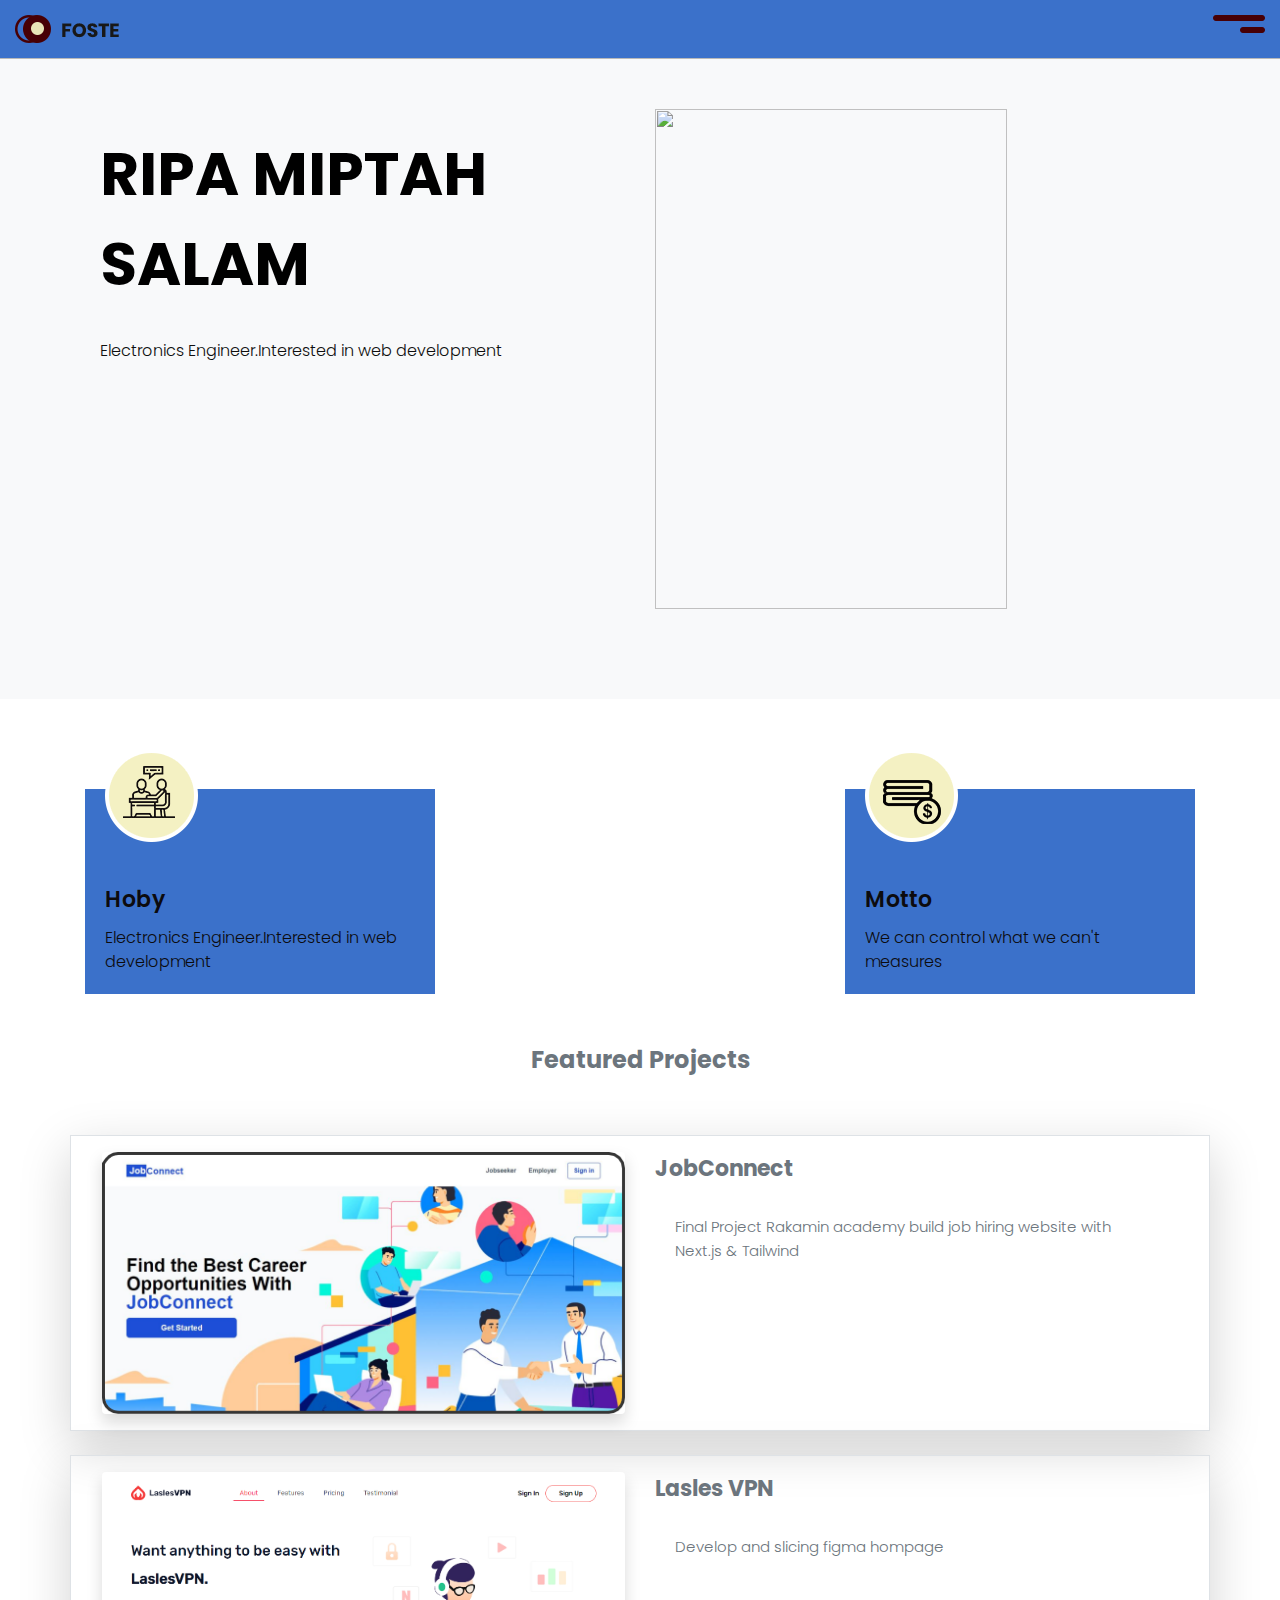
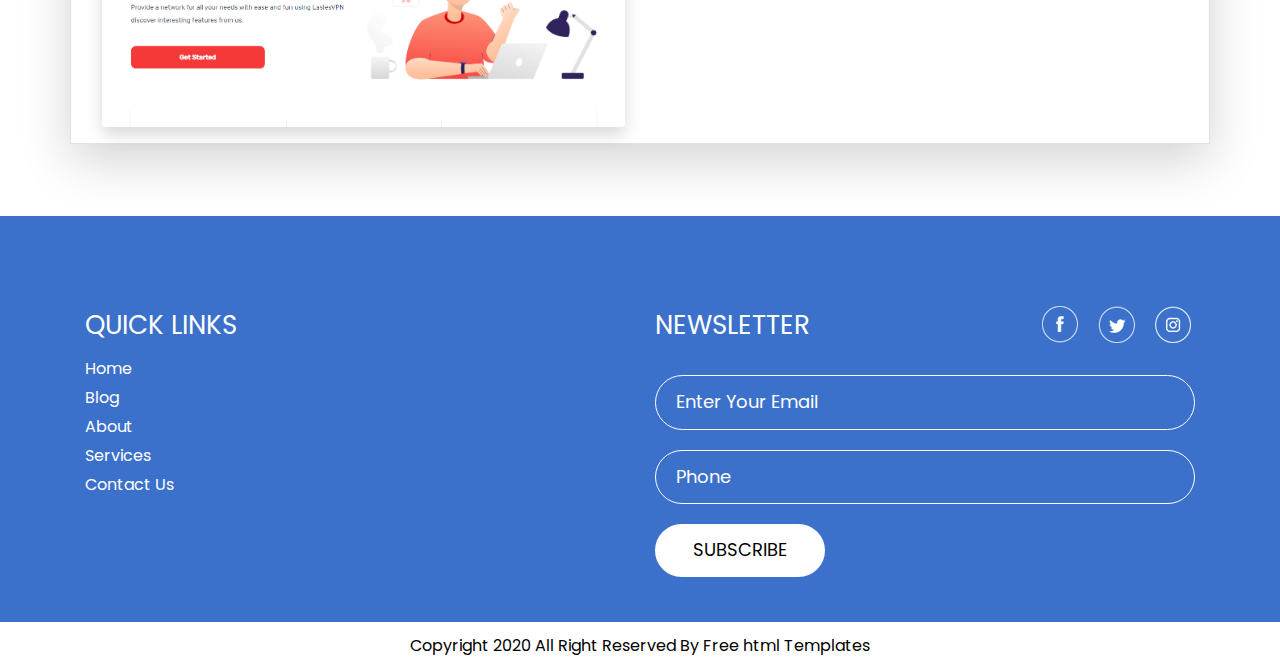
==== index.html @ 7a9833ff "Initial commit" ====
<!DOCTYPE html>
<html lang="en">
   <head>
      <!-- basic -->
      <meta charset="utf-8">
      <meta http-equiv="X-UA-Compatible" content="IE=edge">
      <meta name="viewport" content="width=device-width, initial-scale=1">
      <!-- mobile metas -->
      <meta name="viewport" content="width=device-width, initial-scale=1">
      <meta name="viewport" content="initial-scale=1, maximum-scale=1">
      <!-- site metas -->
      <title>Foste</title>
      <meta name="keywords" content="">
      <meta name="description" content="">
      <meta name="author" content="">
      <!-- bootstrap css -->
      <link rel="stylesheet" type="text/css" href="css/bootstrap.min.css">
      <!-- style css -->
      <link rel="stylesheet" type="text/css" href="css/style.css">
      <!-- Responsive-->
      <link rel="stylesheet" href="css/responsive.css">
      <!-- fevicon -->
      <link rel="icon" href="images/fevicon.png" type="image/gif" />
      <!-- Scrollbar Custom CSS -->
      <link rel="stylesheet" href="css/jquery.mCustomScrollbar.min.css">
      <!-- Tweaks for older IEs-->
      <link rel="stylesheet" href="https://netdna.bootstrapcdn.com/font-awesome/4.0.3/css/font-awesome.css">
      <!-- owl stylesheets --> 
      <link rel="stylesheet" href="css/owl.carousel.min.css">
      <link rel="stylesheet" href="css/owl.theme.default.min.css">
      <link rel="stylesheet" href="https://cdnjs.cloudflare.com/ajax/libs/fancybox/2.1.5/jquery.fancybox.min.css" media="screen">
   </head>
   <body>
      <!--header section start -->
      <div class="header_section">
         <div class="container-fluid">
            <div class="row">
               <div class="col-md-3">
                  <div class="logo"><a href="index.html"><img src="images/logo.png"></a></div>
               </div>
               <div class="col-md-9">
                  <div class="menu_text">
                     <ul>
                        <div id="myNav" class="overlay">
                           <a href="javascript:void(0)" class="closebtn" onclick="closeNav()">&times;</a>
                           <div class="overlay-content">
                              <a href="index.html">Home</a>
                              <!-- <a href="blog.html">Blog</a>
                              <a href="about.html">About</a> -->
                              <a href="services.html">Services</a>
                              <!-- <a href="client.html">Client</a> -->
                              <a href="contact.html">Contact Us</a>
                           </div>
                        </div>
                        <span class="navbar-toggler-icon"></span>
                        <span onclick="openNav()"><img src="images/toogle-icon.png" class="toggle_menu"></span>
                  </div>
                  </li>
                  </ul>
               </div>
            </div>
         </div>
      </div>   
         <!-- banner section start -->
      <div class="banner_section bg-light">
         <div class="container-fluid padding_0">

                        <div class="row">
                           <div class="col-md-6">
                              <div class="padding_left_0">
                                 <h1 class="retailer_text">Ripa Miptah Salam</h1>
                                 <p class="search_text">Electronics Engineer.Interested in web development </p>
                                
                              </div>
                           </div>
                           <div class="col-md-6">
                              <div><img src="images/img-profile.jpg" class="image_1" ></div>
                           </div>
                        </div>
                     </div>
                    
                  </div>
               </div>
      </div>
     
    
      <div class="advisor_section_2 layout_padding mb-5">
         <div class="container">
            <div class="box_section">
               <div class="row justify-content-between">
                  <div class="col-lg-4 col-sm-12">
                     <div class="box_main">
                        <div class="image_3"></div>
                        <h4 class="consultative_text">Hoby</h4>
                        <p class="readable_text">Electronics Engineer.Interested in web development</p>
                     </div>
                  </div>
                  <div class="col-lg-4 col-sm-12">
                     <div class="box_main">
                        <div class="image_5"></div>
                        <h4 class="consultative_text">Motto</h4>
                        <p class="readable_text">We can control what we can't measures</p>
                     </div>
                  </div>
               </div>
            </div>
         </div>
      </div>
      
     
      <!-- consulting section start -->
      <section id="project" class="mt-5 pb-5">
         <div class="container">
            <h1 class="text-center font-weight-bold text-2xl mb-5 bg-gradient bg-clip-text text-muted" data-aos="fade-up" data-aos-delay="150">Featured Projects</h1>

            <!-- Repeat this block for each project in the projects array -->
            <div class="d-flex flex-column w-100" id="project-cards"></div>
            
            <!-- End of repeat block -->

         </div>
      </section>
      
         
      <!-- footer section start -->
      <div class="footer_section layout_padding">
         <div class="container">
            <div class="row justify-content-between">
               
               <div class="col-lg-3 col-sm-6">
                  <h4 class="address_text">QUICK LINKS</h4>
                  <div class="footer_menu_main">
                     <div class="footer_menu">
                        <ul>
                           <li><a href="index.html.html">Home</a></li>
                           <li><a href="blog.html">Blog</a></li>
                           <li><a href="about.html">About</a></li>
                           <li><a href="services.html">Services</a></li>
                           <li><a href="contact.html">Contact Us</a></li>
                        </ul>
                     </div>
                  </div>
               </div>
               <div class="col-lg-6 col-sm-12">
                  <div class="newsletter_section">
                     <div class="newsletter_left">
                        <h4 class="address_text">Newsletter</h4>
                     </div>
                     <div class="newsletter_right">
                        <div class="social_icon">
                           <ul>
                              <li><a href="#"><img src="images/fb-icon.png"></a></li>
                              <li><a href="#"><img src="images/twitter-icon.png"></a></li>
                              <li><a href="#"><img src="images/instagram-icon.png"></a></li>
                           </ul>
                        </div>
                     </div>
                  </div>
                  <input type="text" class="mail_bt" placeholder="Enter Your Email" name="Enter Your Email">
                  <input type="text" class="mail_bt" placeholder="Phone" name="Phone">
                  <div class="subscribe_bt"><a href="#">Subscribe</a></div>
               </div>
            </div>
         </div>
      </div>
      <!-- footer section end -->
      <!-- copyright section start -->
      <div class="copyright_section">
         <div class="copyright_text">Copyright 2020 All Right Reserved By <a href="https://html.design">Free html  Templates</a></div>
      </div>
      <!-- copyright section end -->
      <!-- Javascript files-->
      <script src="js/jquery.min.js"></script>
      <script src="js/popper.min.js"></script>
      <script src="js/bootstrap.bundle.min.js"></script>
      <script src="js/jquery-3.0.0.min.js"></script>
      <script src="js/plugin.js"></script>
      <!-- sidebar -->
      <script src="js/jquery.mCustomScrollbar.concat.min.js"></script>
      <script src="js/custom.js"></script>
      <!-- javascript --> 
      <script src="js/owl.carousel.js"></script>
      <script src="https:cdnjs.cloudflare.com/ajax/libs/fancybox/2.1.5/jquery.fancybox.min.js"></script>
      <script>
         $(document).ready(function(){
         $(".fancybox").fancybox({
         openEffect: "none",
         closeEffect: "none"
         });
              
         $(".zoom").hover(function(){
              
         $(this).addClass('transition');
         }, function(){
              
         $(this).removeClass('transition');
         });
         });
      </script> 
      <script>
         function openNav() {
         document.getElementById("myNav").style.width = "100%";
         }
         function closeNav() {
         document.getElementById("myNav").style.width = "0%";
         }
      </script>  
      
<script>
        // Sample user data
        const projects =[{
         "img": "images/homepage1.png",
         "title": "JobConnect",
         "description": "Final Project Rakamin academy build job hiring website with Next.js & Tailwind",
         "link": "https://github.com/ripasalam/jobconnectpro-client"
     },
     {
         "img": "images/laslesvpn1.png",
         "title": "Lasles VPN",
         "description": "Develop and slicing figma hompage",
         "link": "https://lasles-vpn-liart.vercel.app"
     }
 ]

        // Function to generate HTML for user cards
        const projectCardsHTML = projects.map(project => `
           <div>
               <a href="${project.link}" class="text-decoration-none">
                     <div class="row border p-3 rounded-lg shadow-lg mb-4 hover-opacity" data-aos="fade-up" data-aos-delay="300">
                        <div class="col-lg-6 d-flex align-items-center justify-content-center">
                           <img src="${project.img}" alt="project" class="img-fluid rounded shadow" style="max-width: 100%; height: auto;"/>
                        </div>
                        <div class="col-lg-6 text-center text-lg-left">
                           <h2 class="font-weight-bold text-muted mb-3">${project.title}</h2>
                           <p class="font-weight-medium text-secondary">${project.description}</p>
                        </div>
                     </div>
               </a>
            </div>
               `).join('');

        // Insert the generated HTML into the page
        document.getElementById('project-cards').innerHTML = projectCardsHTML;
    </script>
      
   </body>
</html>
---- css/style.css ----
/*--------------------------------------------------------------------- File Name: style.css ---------------------------------------------------------------------*/


/*--------------------------------------------------------------------- import Fonts ---------------------------------------------------------------------*/

@import url('https://fonts.googleapis.com/css?family=Rajdhani:300,400,500,600,700');
@import url('https://fonts.googleapis.com/css?family=Poppins:100,100i,200,200i,300,300i,400,400i,500,500i,600,600i,700,700i,800,800i,900,900i');

/*****---------------------------------------- 1) font-family: 'Rajdhani', sans-serif;
 2) font-family: 'Poppins', sans-serif;
 ----------------------------------------*****/


/*--------------------------------------------------------------------- import Files ---------------------------------------------------------------------*/

@import url(animate.min.css);
@import url(normalize.css);
@import url(icomoon.css);
@import url(css/font-awesome.min.css);
@import url(meanmenu.css);
@import url(owl.carousel.min.css);
@import url(swiper.min.css);
@import url(slick.css);
@import url(jquery.fancybox.min.css);
@import url(jquery-ui.css);
@import url(nice-select.css);

/*--------------------------------------------------------------------- skeleton ---------------------------------------------------------------------*/

* {
     box-sizing: border-box !important;
     transition: ease all 0.5s;
}

html {
     scroll-behavior: smooth;
     overflow-x: hidden !important;
}

body {
     color: #666666;
     font-size: 14px;
     font-family: Poppins;
     line-height: 1.80857;
     font-weight: normal;
     overflow-x: hidden !important;
}

a {
     color: #1f1f1f;
     text-decoration: none !important;
     outline: none !important;
     -webkit-transition: all .3s ease-in-out;
     -moz-transition: all .3s ease-in-out;
     -ms-transition: all .3s ease-in-out;
     -o-transition: all .3s ease-in-out;
     transition: all .3s ease-in-out;
}

h1,
h2,
h3,
h4,
h5,
h6 {
     letter-spacing: 0;
     font-weight: normal;
     position: relative;
     padding: 0 0 10px 0;
     font-weight: normal;
     line-height: normal;
     color: #111111;
     margin: 0
}

h1 {
     font-size: 24px
}

h2 {
     font-size: 22px
}

h3 {
     font-size: 18px
}

h4 {
     font-size: 16px
}

h5 {
     font-size: 14px
}

h6 {
     font-size: 13px
}

*,
*::after,
*::before {
     -webkit-box-sizing: border-box;
     -moz-box-sizing: border-box;
     box-sizing: border-box;
}

h1 a,
h2 a,
h3 a,
h4 a,
h5 a,
h6 a {
     color: #212121;
     text-decoration: none!important;
     opacity: 1
}

button:focus {
     outline: none;
}

ul,
li,
ol {
     margin: 0px;
     padding: 0px;
     list-style: none;
}

p {
     margin: 20px;
     font-weight: 300;
     font-size: 15px;
     line-height: 24px;
}

a {
     color: #222222;
     text-decoration: none;
     outline: none !important;
}

a,
.btn {
     text-decoration: none !important;
     outline: none !important;
     -webkit-transition: all .3s ease-in-out;
     -moz-transition: all .3s ease-in-out;
     -ms-transition: all .3s ease-in-out;
     -o-transition: all .3s ease-in-out;
     transition: all .3s ease-in-out;
}

img {
     max-width: 100%;
     height: auto;
}

 :focus {
     outline: 0;
}

.paddind_bottom_0 {
     padding-bottom: 0 !important;
}

.btn-custom {
     margin-top: 20px;
     background-color: transparent !important;
     border: 2px solid #ddd;
     padding: 12px 40px;
     font-size: 16px;
}

.lead {
     font-size: 18px;
     line-height: 30px;
     color: #767676;
     margin: 0;
     padding: 0;
}

.form-control:focus {
     border-color: #ffffff !important;
     box-shadow: 0 0 0 .2rem rgba(255, 255, 255, .25);
}

.navbar-form input {
     border: none !important;
}

.badge {
     font-weight: 500;
}

blockquote {
     margin: 20px 0 20px;
     padding: 30px;
}

button {
     border: 0;
     margin: 0;
     padding: 0;
     cursor: pointer;
}
.full {
     float: left;
     width: 100%;
}

.layout_padding {
     padding-top: 90px;
     padding-bottom: 0px;
}
.padding_0{
    padding: 0px;
}
.padding_left_0{
    padding-left: 100px;
}
.header_section {
    width: 100%;
    float: left;
    background-color: #3B71CA;
    height: auto;
    padding: 15px 0px;
    background-size: cover;
    background-repeat: no-repeat;
    border-bottom: 1px solid #b9b9b9;
}
.logo {
    width: 100%;
    float: left;
}
.menu_main {
    font-size: 16px;
    color: #fff;
    float: left;
}

.overlay {
    height: 100%;
    width: 0;
    position: fixed;
    z-index: 1;
    top: 0;
    left: 0;
    background-color: rgb(0,0,0);
    background-color: rgba(0,0,0, 0.9);
    overflow-x: hidden;
    transition: 0.5s;
}

.overlay .closebtn {
    position: absolute;
    top: 20px;
    right: 45px;
    font-size: 60px;
}
.overlay a {
    padding: 0px;
    text-decoration: none;
    font-size: 22px;
    color: #f1f1f1;
    display: block;
    transition: 0.3s;
}
.overlay-content {
    position: relative;
    top: 25%;
    width: 100%;
    text-align: center;
    margin-top: 30px;
}
.toggle_menu {
    top: 0px;
    position: relative;
    left: 0;
    float: right;
}
.banner_section {
    width: 100%;
    float: left;
    padding-top: 50px;
    padding-bottom: 90px;
}
.image_1 {
    width: 75%;
    
    height: 500px;
    align-items: center;
    display: flex;
    justify-content: center;

}
.retailer_text {
    width: 100%;
    float: left;
    font-size: 60px;
    color: #000000;
    padding-top: 20px;
    text-transform: uppercase;
    font-weight: bold;
}

.search_text {
    width: 100%;
    float: left;
    font-size: 16px;
    color: #0e0e0e;
    margin-left: 0px;
}
#my_slider a.carousel-control-prev {
    position: absolute;
    left: 616px;
    top: 112%;
    background-color: #470005;
}
#my_slider .carousel-control-prev, #my_slider .carousel-control-next {
    width: 65px;
    height: 65px;
    background: #1d1c24;
    opacity: 1;
    font-size: 30px;
    color: #000;
    border-radius: 100%;
}

#my_slider .carousel-control-prev:hover, #my_slider .carousel-control-next:hover, #my_slider .carousel-control-prev:focus, #my_slider .carousel-control-next:focus {
    background: #470005;
    color: #fff;
}
#my_slider a.carousel-control-next {
    position: absolute;
    right: 586px;
    top: 112%;
}
.btn_main {
    width: 100%;
    float: left;
}
.more_bt{
    width: 150px;
    float: left;
}
.more_bt a{
    width: 100%;
    float: left;
    font-size: 16px;
    color: #fffdfd;
    background-color: #470005;
    text-align: center;
    padding: 10px 0px;
    border-radius: 40px;
}
.more_bt a:hover{
    color: #fffdfd;
    background-color: #470005;
}

.contact_bt{
    width: 150px;
    float: left;
    margin-left: 15px;
}
.contact_bt a{
    width: 100%;
    float: left;
    font-size: 16px;
    color: #181818;
    background-color: #ffffff;
    text-align: center;
    padding: 10px 0px;
    border-radius: 40px;
}
.contact_bt a:hover{
    color: #ffffff;
    background-color: #470005;
}
.image_main {
    bottom: 100px;
    width: 45%;
    float: left;
    position: relative;
}
.image_0 {
    width: 50%;
    float: left;
    background-image: url(../images/img-2.png);
    height: 200px;
    padding: 70px 50px 130px 50px;
    background-size: 100%;
    background-repeat: no-repeat;
}
.image_2{
    width: 100%;
    float: left;
}

.see_text {
    width: 50%;
    float: left;
    font-size: 20px;
    color: #000;
    text-transform: uppercase;
    padding-top: 75px;
    padding-left: 10px;
}

.play_icon {
    width: 30%;
    margin: 0 auto;
    text-align: center;
    display: block;
}
.advisor_section{
    width: 100%;
    float: left;
}

.what_text{
    width: 100%;
    float: left;
    color: #0c0b0f;
    font-size: 40px;
    font-weight: bold;
}
.what_text::after {
    content: '';
    position: absolute;
    background-color: #000;
    width: 500px;
    height: 1px;
    top: 32px;
}
.advisor_section{
    width: 100%;
    float: left;
}

.box_main{
    width: 100%;
    float: left;
    background-color: #3B71CA ;
    height: auto;
    padding: 0px 20px 20px 20px;
}
.box_main:hover{
    background-color: #02b3ff;
}
.box_main:hover .consultative_text{
    color: #ffffff;
}
.box_main:hover .readable_text{
    color: #ffffff;
}
.consultative_text{
    width: 100%;
    float: left;
    color: #0c0b0e;
    font-size: 22px;
    font-weight: 600;
}
.readable_text{
    width: 100%;
    float: left;
    color: #0c0b0e;
    font-size: 16px;
    margin: 0px;
}
.image_3 {
    width: 100%;
    float: left;
    background-image: url(../images/img-3.png);
    height: 94px;
    background-repeat: no-repeat;
    top: -40px;
    position: relative;
}
.box_main .image_3:hover{
    background-image: url(../images/img-6.png);
}
.image_4 {
    width: 100%;
    float: left;
    background-image: url(../images/img-3.png);
    height: 94px;
    background-repeat: no-repeat;
    top: -40px;
    position: relative;
}
.box_main .image_4:hover{
    background-image: url(../images/img-6.png);
}
.image_4.active{
    background-image: url(../images/img-6.png);
}
.image_5 {
    width: 100%;
    float: left;
    background-image: url(../images/img-5.png);
    height: 94px;
    background-repeat: no-repeat;
    top: -40px;
    position: relative;
}
.box_main .image_5:hover{
    background-image: url(../images/img-7.png);
}
.box_main.active{
    background-color: #470005;
    color: #ffffff;
}
.consultative_text.active{
    color: #ffffff;
}
.readable_text.active{
        color: #ffffff;

}
.about_section{
    width: 100%;
    float: left;
}
.advisor_section_2 {
    width: 100%;
    float: left;
}
.image_8{
    width: 100%;
    float: left;
}
.about_taital{
    width: 100%;
    float: left;
    font-size: 40px;
    color: #1d1c24;
    font-weight: bold;
}
.lorem_text {
    width: 100%;
    float: left;
    font-size: 16px;
    color: #1d1c24;
    margin-left: 0px;
    padding-bottom: 20px;
}
.portfolio_section{
    width: 100%;
    float: left;
}
.images_section{
    width: 100%;
    float: left;
    padding-top: 40px;
}



.image {
  opacity: 1;
  display: block;
  width: 100%;
  height: 270px;
  transition: .5s ease;
  backface-visibility: hidden;
}

.middle {
  transition: .5s ease;
  opacity: 0;
  position: absolute;
  top: 50%;
  left: 50%;
  transform: translate(-50%, -50%);
  -ms-transform: translate(-50%, -50%);
  text-align: center;
}

.container_1:hover .image {
  opacity: 0.3;
  background-color: rgb(71.0.5.9.5)!important;

}

.container_1:hover .middle {
  opacity: 1;
  z-index: 2;
}

.text {
  color: white;
  font-size: 16px;
  padding: 16px 32px;
}

.hm-gradient {
    background-image: linear-gradient(to top, #f3e7e9 0%, #e3eeff 99%, #e3eeff 100%);
}
.darken-grey-text {
    color: #2E2E2E;
}

.container_1{
    position: relative;
}
.container_1::after{
    display: none;
    content: '';
    position: absolute;
    left: 0;
    top: 0;
    background-color: rgba(71 ,0 ,5 ,0.8);
    width: 100%;
    height: 100%;

}

.container_1:hover::after{
    display: block;
}

.portfolio_section_2 {
    width: 100%;
    float: left;
    background-image: url(../images/portfolio-bg.png);
    height: auto;
    background-size: cover;
    padding-bottom: 60px;
    background-repeat: no-repeat;
}
.best_taital {
    width: 40%;
    margin: 0 auto;
    font-size: 40px;
    color: #23242a;
    font-weight: bold;
    text-align: center;
}
.best_text {
    width: 75%;
    margin: 0 auto;
    font-size: 16px;
    color: #23242a;
    text-align: center;
    padding-top: 20px;
}
.get_bt {
    width: 330px;
    margin: 0 auto;
    text-align: center;;
}
.get_bt a{
    width: 100%;
    float: left;
    font-size: 16px;
    color: #ffffff;
    text-align: center;
    background-color: #500d12;
    border-radius: 40px;
    padding: 10px 0px;
    margin-top: 40px;
}
.consulting_section{
    width: 100%;
    float: left;
}.consulting_section_2{
    width: 100%;
    float: left;
    padding-top: 70px;
}
.lorem_text_1 {
    width: 100%;
    float: left;
    font-size: 16px;
    color: #1d1c24;
    margin-left: 0px;
    padding-bottom: 80px;
    padding-top: 80px;
}

.client_section {
    width: 100%;
    float: left;
    padding-bottom: 120px;
}
.client_section_2{
    width: 100%;
    float: left;
    padding-top: 70px;
}

.ipsum_text {
    width: 100%;
    float: left;
    font-size: 16px;
    color: #1d1d1d;
    margin-left: 0px;
    padding: 20px;
    border: 1px solid #000;
    text-align: justify;
}
.image_16{
    width: 30%;
    float: left;
}
.adipiscing_text {
    width: 70%;
    float: left;
    font-size: 22px;
    color: #23242a;
    padding-top: 7px;
}

.carousel-indicators .active {
    background-color: #d1b75e;
}
.carousel-indicators li {
    width: 40px;
    height: 10px;
    border-radius: 20px;
    background-color: #500d12;
}
.carousel-indicators {
    bottom: -120px;
}


.Contact_section {
    width: 100%;
    float: left;
    padding-bottom: 90px;
}
.categories_text {
    width: 100%;
    float: left;
    font-size: 50px;
    color: #1b1b1b;
    text-align: center;
    font-weight: bold;
}
.dummy_text{
    width: 100%;
    float: left;
    font-size: 16px;
    color: #1b1b1b;
    text-align: center;
    margin-left: 0px;
}
.email_box {
    width: 50%;
    margin: 0 auto;
    height: auto;
}
.input_main {
    width: 100%;
    float: left;
    margin-top: 70px;
}
.email-bt {
    color: #a6a6a6;
    width: 100%;
    height: auto;
    font-size: 18px;
    padding: 10px 20px 10px 20px;
    background: #ffffff;
    border-radius: 40px;
    border: 1px solid #8f8f8f;
    font-family: Raleway;
}
input.email-bt::placeholder {
    color: #a6a6a6;
}
.massage-bt {
    color: #a6a6a6;
    width: 100%;
    height: 110px;
    font-size: 18px;
    padding: 36px 20px 10px 20px;
    background: #ffffff;
    border-radius: 40px;
    border: 1px solid #8f8f8f;
    font-family: Raleway;
}
textarea#comment::placeholder {
    color: #a6a6a6;
}
.form-group {
    margin-bottom: 30px;
}
.send_bt {
    width: 190px;
    margin: 0 auto;
    text-align: center;
}
.send_bt a {
    width: 100%;
    float: left;
    font-size: 18px;
    color: #ffffff;
    background-color: #3B71CA;
    text-align: center;
    padding: 10px 0px;
    border-radius: 40px;
    margin-top: 20px;
    text-transform: uppercase;
}
.send_bt a:hover {
    color: #ffffff;
    background-color: #420106;
}

.footer_section{
    width: 100%;
    float: left;
    background-color: #3B71CA;
    height: auto;
    padding-bottom: 45px;
}
.footer_section{
    width: 100%;
    float: left;
}
.address_text{
    width: 100%;
    float: left;
    font-size: 26px;
    color: #ffffff;
    text-transform: uppercase;
}
.simply_text{
    width: 71%;
    float: left;
    font-size: 16px;
    color: #ffffff;
    margin-left: 0px;

}
.footer_menu_main{
    width: 100%;
    float: left;
}
.footer_left{
    width: 50%;
    float: left;
}
.footer_right{
    width: 50%;
    float: left;
}
.footer_menu{
    width: 100%;
    float: left;
    font-size: 16px;
    color: #ffffff;
}
.footer_menu ul{
    margin: 0px;
    padding: 0px;
}
.footer_menu li{ 
    font-size: 16px;
    color: #ffffff;
}
.footer_menu li a{ 
    color: #ffffff;
}
.footer_menu li a:hover{ 
    color: #d1b75e;
}
.newsletter_section{
    width: 100%;
    float: left;
}
.newsletter_left{
    width: 50%;
    float: left;
}
.newsletter_right {
    width: 32%;
    float: right;
}

.social_icon{
    width: 100%;
    float: left;
    font-size: 16px;
    color: #ffffff;
}
.social_icon ul{
    margin: 0px;
    padding: 0px;
}
.social_icon li{ 
    font-size: 16px;
    color: #ffffff;
    float: left;
    padding-left: 20px;
}
.mail_bt {
    width: 100%;
    float: left;
    font-size: 18px;
    color: #ffffff;
    background: transparent !important;
    border: 1px solid #ffffff;
    border-radius: 40px;
    padding: 10px 20px;
    margin-top: 20px;
}
input.mail_bt::placeholder {
    color: #fff;
}
.subscribe_bt {
    width: 170px;
    float: left;
    text-align: center;
}
.subscribe_bt a {
    width: 100%;
    float: left;
    font-size: 18px;
    color: #020202;
    background-color: #ffffff;
    text-align: center;
    padding: 10px 0px;
    border-radius: 40px;
    margin-top: 20px;
    text-transform: uppercase;
}
.copyright_section{
    width: 100%;
    float: left;
    background-color: #ffffff;
    height: auto;
}
.copyright_text {
    width: 100%;
    float: left;
    color: #000;
    text-align: center;
    font-size: 16px;
    margin-left: 0px;
    padding: 10px 0px;
}
.copyright_text a{
    color: #000
}
.copyright_text a:hover{
    color: #d1b75e;
}
.margin_top{
    margin-top: 90px;
}
---- css/responsive.css ----
/*--------------------------------------------------------------------- File Name: responsive.css ---------------------------------------------------------------------*/


/*------------------------------------------------------------------- 991px x 768px ---------------------------------------------------------------------*/

@media only screen and (min-width: 768px) and (max-width: 991px) {
    
    .header-search {
        padding: 15px 0px;
    }
}


/*------------------------------------------------------------------- 767px x 599px ---------------------------------------------------------------------*/

@media only screen and (min-width: 599px) and (max-width: 767px) {
    .logo {
        text-align: center;
    }
    .cart-content-right {
        padding-bottom: 5px;
    }
    .mg {
        margin: 0px 0px;
    }
    .menu-area-main {
        height: 256px;
        overflow-y: auto;
    }
    .megamenu>.row [class*="col-"] {
        padding: 0px;
    }
    .menu-area-main .megamenu .men-cat {
        padding: 0px 15px;
    }
    .menu-area-main .megamenu .women-cat {
        padding: 0px 15px;
    }
    .menu-area-main .megamenu .el-cat {
        padding: 0px 15px;
    }
    .mean-container .mean-nav ul li a.mean-expand {
        height: 19px;
    }
    .category-box.women-box {
        display: none;
    }
    .cart-box {
        display: inline-block;
        margin: 0px 30px;
    }
    .wish-box {
        float: none;
        margin: 0px 30px;
        display: inline-block;
    }
    .menu-add {
        display: none;
    }
    .category-box {
        display: none;
    }
    .mean-container .mean-nav ul li ol {
        padding: 0px;
    }
    .mean-container .mean-nav ul li a {
        padding: 10px 20px;
        width: 94.8%;
    }
    .mean-container .mean-nav ul li li a {
        width: 92%;
        padding: 1em 4%;
    }
    .mean-container .mean-nav ul li li li a {
        width: 100%;
    }
    .header-search {
        padding: 15px 0px;
    }
    #collapseFilter.d-md-block {
        padding: 30px 0px;
    }
}


/*------------------------------------------------------------------- 599px x 280px ---------------------------------------------------------------------*/

@media only screen and (min-width: 280px) and (max-width: 599px) {
    .cart-content-right {
        padding-bottom: 5px;
    }
    .megamenu>.row [class*="col-"] {
        padding: 0px;
    }
    .menu-area-main .megamenu .men-cat {
        padding: 0px 15px;
    }
    .menu-area-main .megamenu .women-cat {
        padding: 0px 15px;
    }
    .menu-area-main .megamenu .el-cat {
        padding: 0px 15px;
    }
    .mean-container .mean-nav ul li a {
        padding: 1em 4%;
        width: 92%;
    }
    .mean-container .mean-nav ul li li a {
        width: 90%;
        padding: 1em 5%;
    }
    .mean-container .sub-full.megamenu-categories ol li a {
        padding: 5px 0px;
        text-transform: capitalize;
        width: 100%;
    }
    .megamenu .sub-full.megamenu-categories .women-box .banner-up-text a {
        width: auto;
        border: none;
        float: none;
    }
    .menu-area-main {
        height: 45px;
        overflow-y: auto;
    }
    .mean-container .mean-nav ul li a.mean-expand {
        top: 0;
    }





}

@media (min-width: 992px) and (max-width: 1199px) {
    
    .titlepage h2::after {width: 58%;}
    .about-box .titlepage h2::after {
        width: 52%;
right: -221px;
    }
    .Nursery-img .text-box h3 {padding: 111px 50px;}
    .contact .titlepage h2::after {
    left: -650px;
width: 30%;
   }

.retailer_text { font-size: 50px; }
#my_slider a.carousel-control-next { right: 420px; top: 110%;}
#my_slider a.carousel-control-prev { left: 440px; top: 110%;}
.image_main { width: 44%; bottom: 70px; }
.see_text { font-size: 16px; padding-top: 50px; }
.image_1 { height: 500px; }
.image_0 { padding: 50px 50px 130px 50px; }
.best_taital { width: 48%; }
.lorem_text_1 {  padding-bottom: 30px; padding-top: 30px; }
.what_text::after { width: 420px; }
.newsletter_right { width: 38%; }






}

@media (min-width: 768px) and (max-width: 991px) {
    .main-menu ul > li a {padding: 7px 6px ; }
    .main-menu ul>li a { font-size: 14px;}


    .banner-main .carousel-caption h1 {

        font-size: 36px;
        padding-top: 0px;
    }
    .banner-main .carousel-caption p {

        margin-bottom: 7px;
        display: none;
    }
    .main { width: 15%;}
    .info_icon { min-width: 10%;}
    #main_slider a.carousel-control-prev {
    display: none;
    }
    .btn_main { margin-top: 58px; width: 65%;}
    #main_slider a.carousel-control-next {
    display: none;
    }
    .sporrt_text { margin-top: 0px; font-size: 24px;}
    .email_btn { padding: 41px;}
    .btn-primary {max-width: 144px; }
    .titlepage h2::after {width: 79%;}
    .about-box .titlepage h2::after {width: 73%;
       right: -88px;
    }
    .contact .titlepage h2::after {
        left: -403px;
        width: 41%;
    }
    .paddimg-right {
        padding-right: 15px;
    }
    .paddimg-left {
         padding-left: 15px;
    }

.logo { width: 100%; }
.header_section { background-size: cover; }
.toggle_menu { top: 5px;}
.padding_left_0 { padding-left: 15px; }
.retailer_text { font-size: 20px; }
.btn_main { width: 100%; } 
.contact_bt { width: 140px; margin-left: 10px; }
.contact_bt { width: 140px; margin-left: 10px; }
.more_bt { width: 140px; }
.image_1 { padding-top: 30px; width: 100%; height: auto; }
.image_main { width: 50%; bottom: 70px; }
.see_text { font-size: 14px; padding-top: 50px; }
.image_0 { padding: 50px 50px 130px 50px; }
.what_text { font-size: 30px; }
.what_text::after { width: 200px; height: 1px; top: 25px; }
.advisor_section { padding-top: 0px; }
.advisor_section_2 { padding-top: 0; }
.box_main { margin-top: 70px; }
.image_8 { padding-top: 15px; height: 280px; }
.lorem_text { margin-top: 0px; font-size: 14px; }
.portfolio_section_2 { background-size: cover; }
.best_taital { width: 88%; font-size: 40px; }
.best_text { width: 100%; font-size: 14px; }
.get_bt { width: 170px; }
.consulting_section_2 { padding-top: 20px; }
.lorem_text_1 {  padding-bottom: 30px; padding-top: 0px; margin: 0px; font-size: 14px; }
.client_section_2 { padding-top: 20px; }
.categories_text { font-size: 40px; }
.dummy_text { font-size: 16px; }
.email_box { width: 100%; }
.send_bt { width: 150px; }
.social_icon li { padding-left: 18px;} 
.newsletter_right { width: 24%; }
.subscribe_bt { width: 150px; }
.image { height: 170px; }
#my_slider a.carousel-control-next { right: 330px; top: 117%;}
#my_slider a.carousel-control-prev { left: 440px; top: 117%;}






}

@media (min-width: 576px) and (max-width: 767px) {
    .last {display: none;}
    .banner-main .carousel-caption {top: 0%;}
.titlepage h2 {
font-size: 42px;
display: block; 
}
#main_slider a.carousel-control-prev {
    position: absolute;
    left: 25%;
    top: 64%;
    display: none;
}
.btn_main { margin-top: 58px; width: 80%;}
#main_slider a.carousel-control-next {
    position: absolute;
    left: 50px;
    top: 64%;
    display: none;
}
.btn-primary {
    margin-top: 0px;
    margin-left: -7px;
}

.banner-main .carousel-caption h1 {
    font-size: 50px;
}
.titlepage h2::after {
width: 88%;
}

.about-box .titlepage h2::after {width: 45%;
right: -281px;}
.sporrt_text { margin-top: 0px;}
.Nursery-img .text-box h3 {
font-size: 36px;
padding: 126px 40px;
}
.main {
    width: 20%;}

.contact .titlepage h2::after {
    left: -234px;
    width: 55%;
}


.logo { width: 40%; }
.header_section { background-size: cover; padding-bottom: 0px; padding-top: 20px; }
.toggle_menu { top: -23px;}
.padding_left_0 { padding-left: 15px; }
.retailer_text { font-size: 20px; }
.btn_main { width: 100%; } 
.contact_bt { width: 140px; margin-left: 10px; }
.contact_bt { width: 140px; margin-left: 10px; }
.more_bt { width: 140px; }
.image_1 { padding-top: 30px; width: 100%; height: auto; }
.image_main { display: none; }
.what_text { font-size: 30px; }
.what_text::after { width: 200px; height: 1px; top: 25px; }
.advisor_section { padding-top: 90px; }
.advisor_section_2 { padding-top: 0; }
.box_main { margin-top: 70px; }
.image_8 { padding-top: 15px; height: 280px; }
.lorem_text { margin-top: 0px; font-size: 14px; }
.portfolio_section_2 { background-size: cover; }
.best_taital { width: 88%; font-size: 40px; }
.best_text { width: 100%; font-size: 14px; }
.get_bt { width: 170px; }
.consulting_section_2 { padding-top: 20px; }
.lorem_text_1 {  padding-bottom: 30px; padding-top: 0px; margin: 0px; font-size: 14px; }
.client_section_2 { padding-top: 20px; }
.categories_text { font-size: 40px; }
.dummy_text { font-size: 16px; }
.email_box { width: 100%; }
.send_bt { width: 150px; }
.social_icon li { padding-left: 18px;} 
.subscribe_bt { width: 150px; }
.image { height: 170px; }





} 


@media (max-width: 575px) {
    .last { display: none; }
    .carousel-caption {display: none;} 
.header { padding-top: 0px; }
.btn-primary {max-width: 126px;
margin-right: 2px;
font-size: 14px;}
.banner-main .carousel-caption h1 {font-size: 30px; line-height: 38px;}
.titlepage h2 {
    font-size: 27px;
}
.sporrt_text{ 
     font-size: 23px; 
     margin-top: 0px;
}
.main {
    width: 100%;
}


#main_slider a.carousel-control-prev {
    position: absolute;
    left: 175px;
    top: 90%;
    display: none;
}

#main_slider a.carousel-control-next {
    position: absolute;
    left: 236px;
    top: 90%;
    display: none;
}

.titlepage h2::after {
    width: 93%;
}
    .about-box .titlepage h2::after {
        width: 238px;
        right: -50px;
    }
 .Gallery .titlepage h2 {
    font-size: 47px;
 }
    .Gallery .titlepage h2::after {
        width: 89%;
    }

    .paddimg-right {
    padding-right: 15px;
}
.paddimg-left {
    padding-left: 15px;
}
.Nursery-img .text-box h3 {
font-size: 23px;
padding: 30px 14px;

}

.contact .titlepage h2::after {

    left: -8px;
    width: 281px;
}
.footer .headinga span {
font-size: 16px;

}
.menu-bottom {
    margin-bottom: 45px;
}
ul.link li {

    padding: 8px 12px;
    padding-bottom: 0px; 
}

.logo { width: 40%; }
.header_section { background-size: cover; padding-bottom: 0px; padding-top: 20px; }
.toggle_menu { top: -23px;}
.padding_left_0 { padding-left: 15px; }
.retailer_text { font-size: 20px; }
.btn_main { width: 100%; } 
.contact_bt { width: 140px; margin-left: 10px; }
.contact_bt { width: 140px; margin-left: 10px; }
.more_bt { width: 140px; }
.image_1 { padding-top: 30px; width: 100%; height: auto; }
.image_main { display: none; }
.what_text { font-size: 23px; }
.what_text::after { display: none; }
.advisor_section { padding-top: 90px; }
.advisor_section_2 { padding-top: 0; }
.box_main { margin-top: 70px; }
.about_section .row { flex-direction: column-reverse; }
.image_8 { padding-top: 30px; }
.portfolio_section_2 { background-size: cover; }
.best_taital { width: 100%; font-size: 26px; }
.best_text { width: 100%; font-size: 14px; }
.get_bt { width: 170px; }
.consulting_section_2 .row { flex-direction: column-reverse; }
.consulting_section_2 { padding-top: 20px; }
.lorem_text_1 {  padding-bottom: 30px; padding-top: 20px; }
.client_section_2 { padding-top: 20px; }
.categories_text { font-size: 28px; }
.dummy_text { font-size: 14px; }
.email_box { width: 100%; }
.send_bt { width: 150px; }
.newsletter_right { width: 100%; } 
.social_icon li { padding-right: 20px; padding-left: 0px;} 
.subscribe_bt { width: 150px; }

}
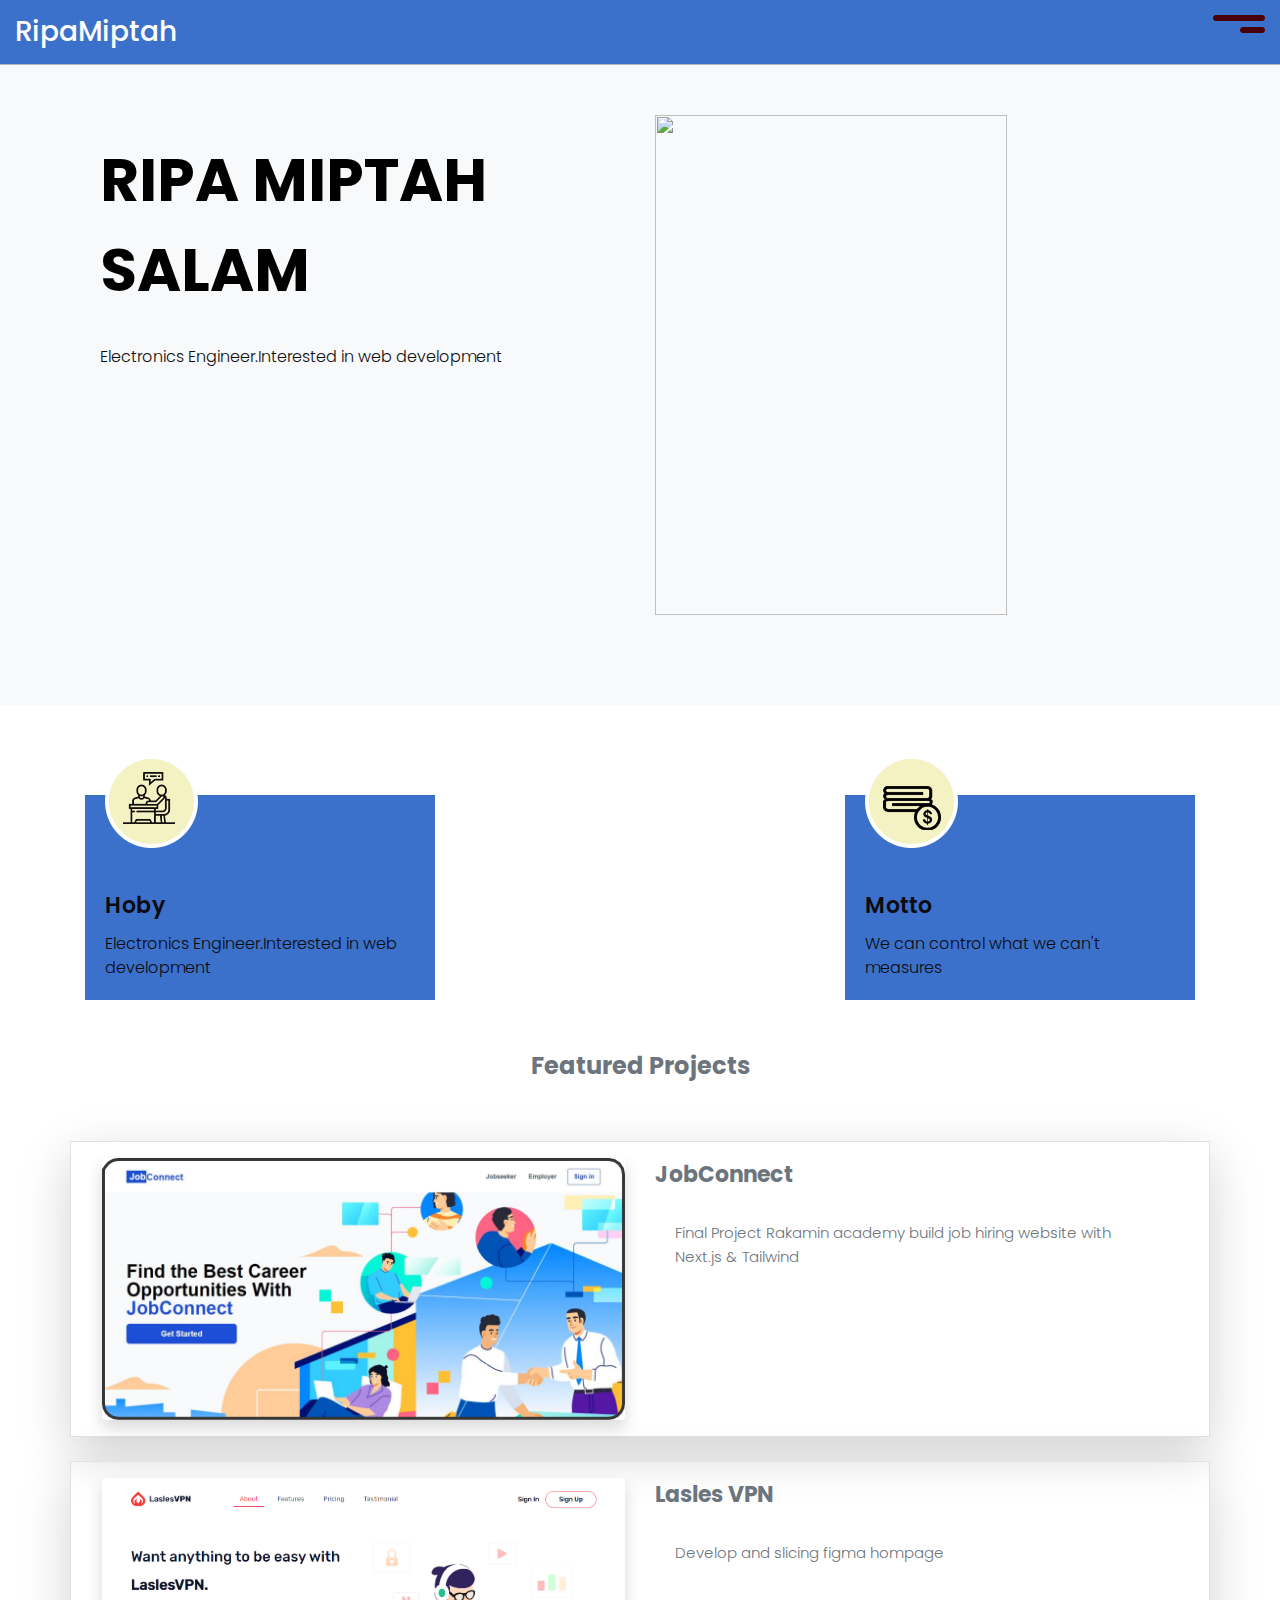
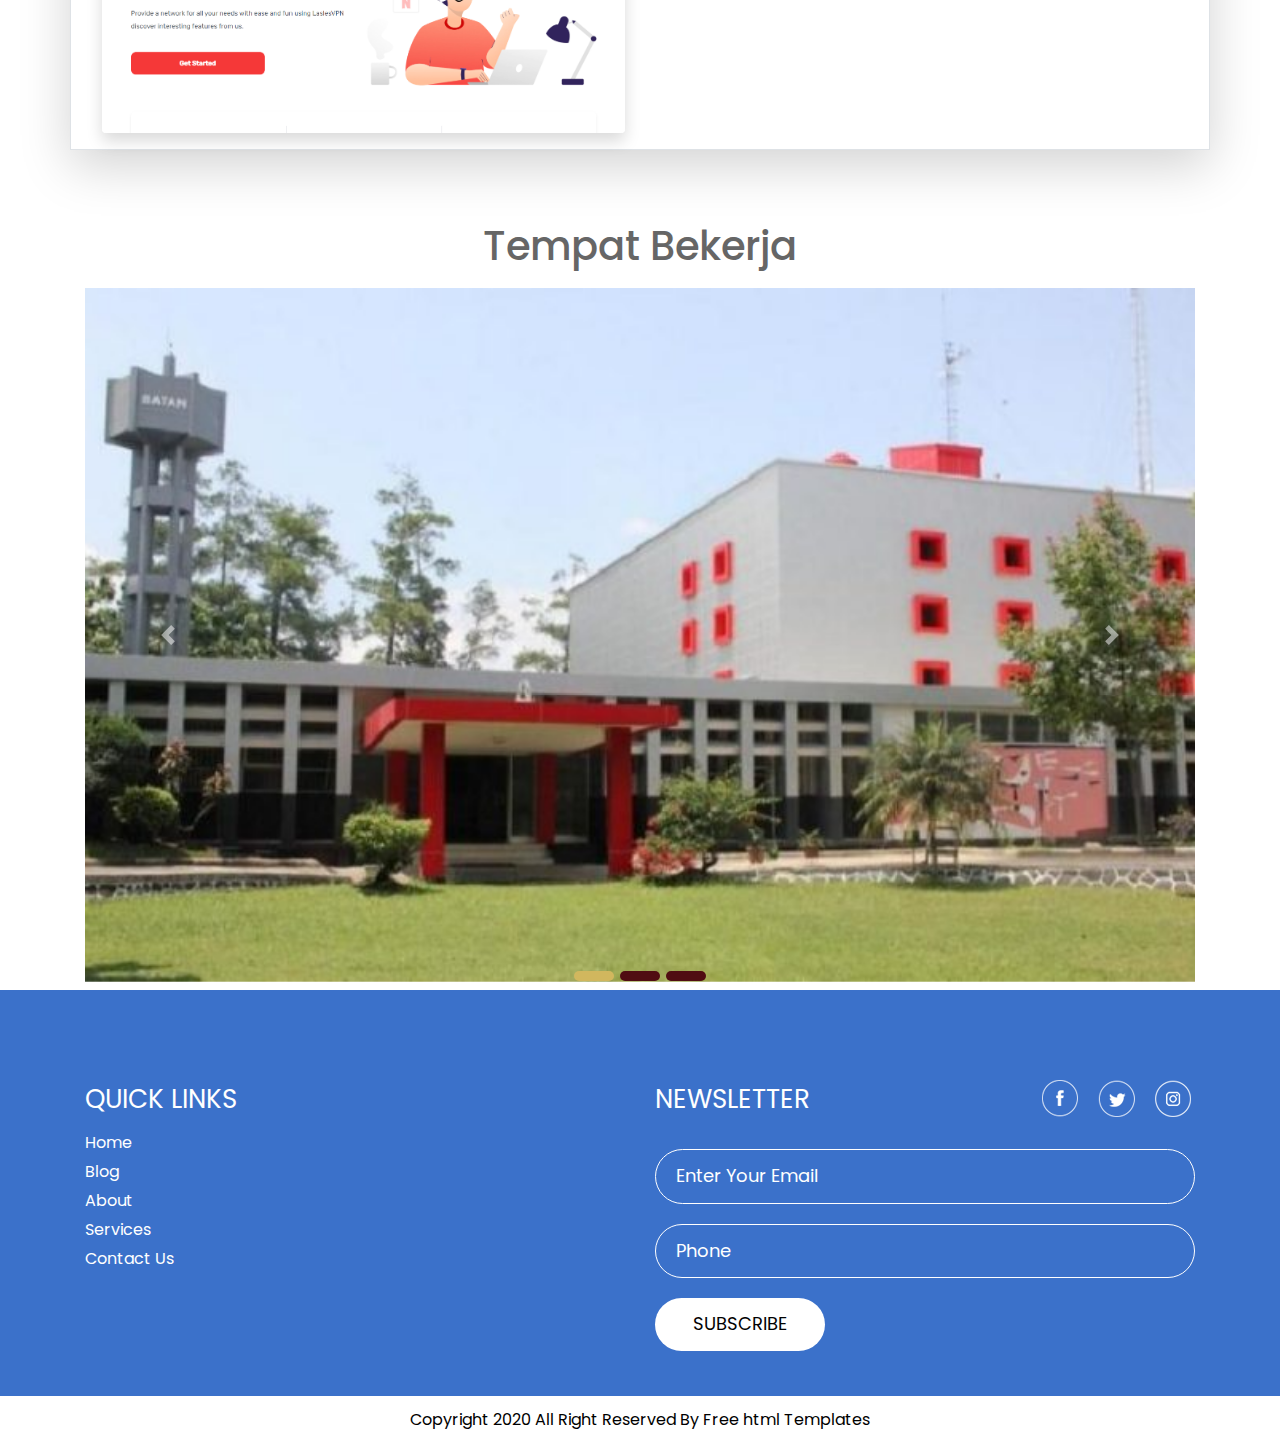
==== commit 8c10f081: "add-gallery" ====
--- a/index.html
+++ b/index.html
@@ -9,7 +9,7 @@
       <meta name="viewport" content="width=device-width, initial-scale=1">
       <meta name="viewport" content="initial-scale=1, maximum-scale=1">
       <!-- site metas -->
-      <title>Foste</title>
+      <title>Ripa Miptah Salam</title>
       <meta name="keywords" content="">
       <meta name="description" content="">
       <meta name="author" content="">
@@ -36,7 +36,7 @@
          <div class="container-fluid">
             <div class="row">
                <div class="col-md-3">
-                  <div class="logo"><a href="index.html"><img src="images/logo.png"></a></div>
+                  <div class="logo"><a class="h3 text-white" href="index.html">RipaMiptah</a></div>
                </div>
                <div class="col-md-9">
                   <div class="menu_text">
@@ -120,6 +120,44 @@
 
          </div>
       </section>
+
+      <div class="mb-2">
+         <div class="container">
+            <div class="text-center">
+               <h1 class="h1">Tempat Bekerja</h1>
+               <div>
+                  
+               </div>
+            </div>
+            <div id="carouselExampleIndicators" class="carousel slide" data-ride="carousel">
+  <ol class="carousel-indicators" style="bottom:1px !important">
+    <li data-target="#carouselExampleIndicators" data-slide-to="0" class="active"></li>
+    <li data-target="#carouselExampleIndicators" data-slide-to="1"></li>
+    <li data-target="#carouselExampleIndicators" data-slide-to="2"></li>
+  </ol>
+  <div class="carousel-inner">
+    <div class="carousel-item active">
+      <img class="d-block h-50 w-100" src="images/batan.jpg" alt="First slide">
+    </div>
+    <div class="carousel-item">
+      <img class="d-block w-100" src="images/TrigaReactorCore.jpeg" alt="Second slide">
+    </div>
+    <div class="carousel-item">
+      <img class="d-block w-100" src="images/triga2000.jpg" alt="Third slide">
+    </div>
+  </div>
+  <a class="carousel-control-prev" href="#carouselExampleIndicators" role="button" data-slide="prev">
+    <span class="carousel-control-prev-icon" aria-hidden="true"></span>
+    <span class="sr-only">Previous</span>
+  </a>
+  <a class="carousel-control-next" href="#carouselExampleIndicators" role="button" data-slide="next">
+    <span class="carousel-control-next-icon" aria-hidden="true"></span>
+    <span class="sr-only">Next</span>
+  </a>
+</div>
+         </div>
+         
+      </div>
       
          
       <!-- footer section start -->
